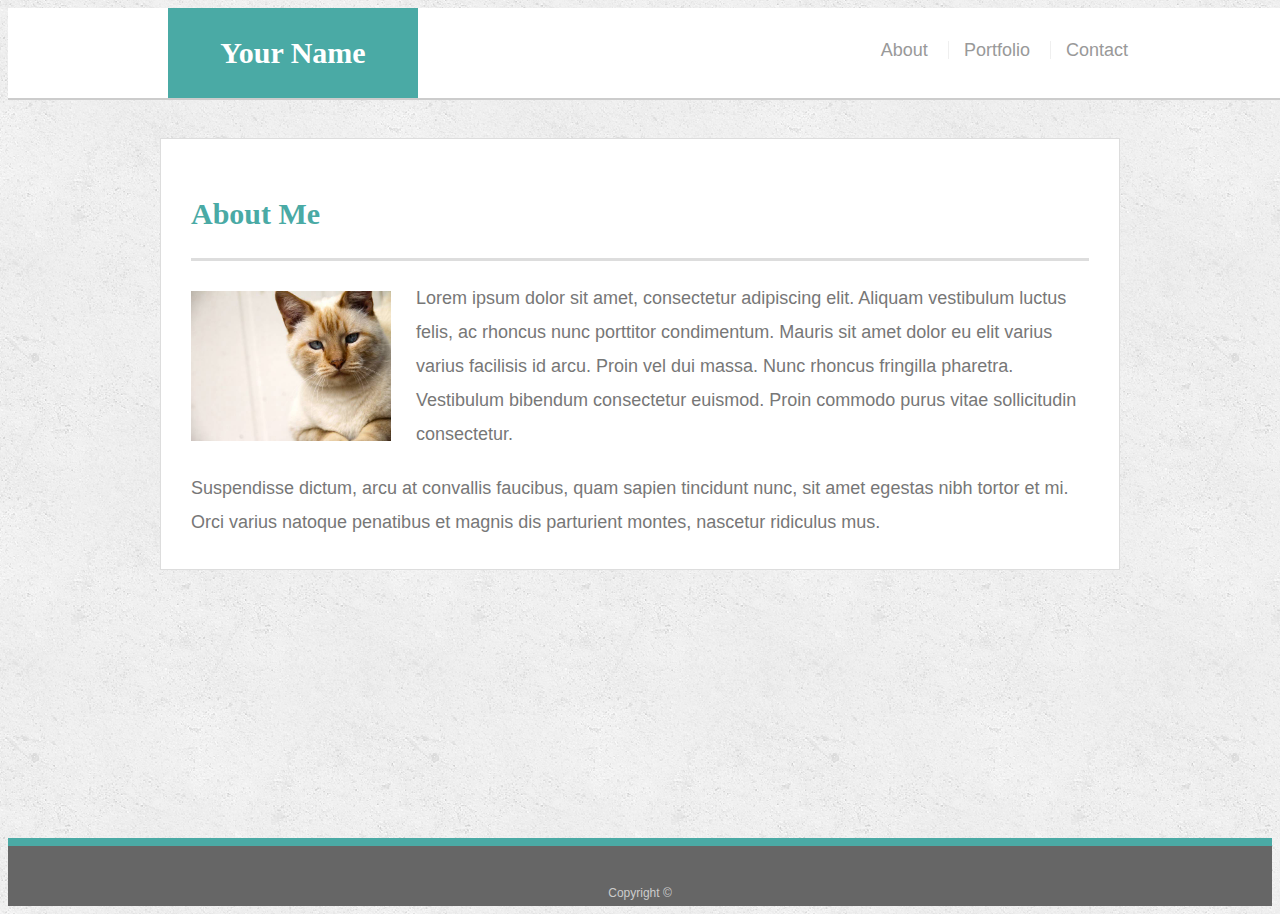
==== index.html @ 3b21760c "first commit" ====
<!doctype html>
<html lang="en-us">

<head>
  <meta charset="UTF-8">
  <title>About | Your Name</title>
  <link rel="stylesheet" type="text/css" href="assets/css/style.css">
</head>

<body>

  <header id="masthead">
    <div class="container">
      <a href="index.html" id="logo">Your Name</a>
      <nav>
        <a id="na" href="index.html">About</a>
        <a id="na" href="portfolio.html">Portfolio</a>
        <a id="na" href="contact.html">Contact</a>
      </nav>
    </div>
  </header>

  <div id="main-container" class="container">
    <section  id="index" class="main-section">
      <h1>About Me</h1>

      <img src="assets/images/cat.jpg" class="auth-image" alt="Your Name">

      <p>Lorem ipsum dolor sit amet, consectetur adipiscing elit. Aliquam vestibulum luctus felis, ac rhoncus nunc porttitor condimentum. Mauris sit amet dolor eu elit varius varius facilisis id arcu. Proin vel dui massa. Nunc rhoncus fringilla pharetra. Vestibulum bibendum consectetur euismod. Proin commodo purus vitae sollicitudin consectetur.</p>

      

      <p>Suspendisse dictum, arcu at convallis faucibus, quam sapien tincidunt nunc, sit amet egestas nibh tortor et mi. Orci varius natoque penatibus et magnis dis parturient montes, nascetur ridiculus mus.</p>

    </section>

  </div>

  <footer>
    <div class="container">
      Copyright &copy; 
    </div>
  </footer>
</body>

</html>
---- assets/css/style.css ----
body {
  font-family: Arial, "Helvetica Neue", Helvetica, sans-serif;
  font-size: 18px;
  line-height: 34px;
  color: #777;
  background: url("../images/concrete_seamless.png");
}

* {
  box-sizing: border-box;
}

/* general */



h1,
h2,
h3,
p {
  margin-bottom: 20px;
}

p:last-child {
  margin-bottom: 0;
}

h1,
h2,
h3 {
  font-family: Georgia, Times, "Times New Roman", serif;
  font-weight: 700;
  color: #4aaaa5;
}

h1 {
  padding-bottom: 20px;
  font-size: 30px;
  line-height: 49px;
  border-bottom: 3px solid #ddd;
}

h2,
h3 {
  font-size: 22px;
}

/* header */

#masthead {
  position: fixed;
  z-index: 99;
  width: 100%;
  margin: 0 0 30px;
  overflow: auto;
  color: #fff;
  background: #fff;
  border-bottom: 2px solid #ccc;
}

#logo {
  float: left;
  width: 250px;
  height: 90px;
  font-family: Georgia, Times, "Times New Roman", serif;
  font-size: 30px;
  font-weight: 700;
  line-height: 90px;
  color: #fff;
  text-align: center;
  text-decoration: none;
  background: #4aaaa5;
}

nav {
  float: right;
  margin-top: 25px;
}

nav a {
  display: inline-block;
  padding-left: 15px;
  margin-left: 15px;
  line-height: 18px;
  color: #999;
  text-decoration: none;
  border-left: 1px solid #efefef;
}

nav a:first-child {
  border-left: 0 none;
}

/* footer */

footer {
  padding: 30px 0;
  clear: both;
  font-size: 12px;
  color: #fff;
  color: #ccc;
  text-align: center;
  background: #666;
  border-top: 8px solid #4aaaa5;
  height: 50px;
}

h3, h2 {
  padding-bottom: 20px;
  margin-bottom: 15px;
  line-height: 22px;
  border-bottom: 2px solid #eee;
}

/* main */

.container {
  width: 100%;
  max-width: 960px;
  margin: 0 auto;
  clear: both;
}

#main-container {
  padding-top: 130px;
  min-height: calc(100vh - 70px);
}

.main-section {
  float: left;
  width: 100%;
  max-width: 960px;
  padding: 30px;
  margin: 0 0 40px;
  background: #fff;
  border: 1px solid #ddd;
}

/* portfolio page */

.work {
  position: relative;
  float: left;
  width: 274px;
  margin: 20px 0 25px;
  overflow: auto;
}

.work:nth-child(even) {
  margin-right: 40px;
}

.work img {
  width: 100%;
  border: 0 none;
  opacity: 0.8;
}

.work h3 {
  position: absolute;
  bottom: 20px;
  width: 100%;
  padding: 15px;
  margin-bottom: 0;
  font-weight: 300;
  line-height: 30px;
  color: #fff;
  text-align: center;
  background: #4aaaa5;
  border-bottom: 0;
}

.auth-image {
  float: left;
  width: 200px;
  height: auto;
  margin-top: 10px;
  margin-right: 25px;
}

/* contact page */

#contact-form ul {
  margin-bottom: 20px;
}

#contact-form li {
  margin-bottom: 10px;
}

label,
input[type=text],
input[type=email],
textarea {
  display: block;
  width: 100%;
}

input[type=text],
input[type=email],
textarea {
  height: 35px;
  padding: 0 10px;
  font-size: 14px;
  border: 1px solid #ddd;
}

textarea {
  height: 200px;
}

input[type=submit] {
  padding: 10px 30px;
  font-size: 18px;
  color: #fff;
  cursor: pointer;
  background: #4aaaa5;
  border: 0 none;
}







@media only screen and (max-width: 980px){
  
  #main-container{
    width:100%;
    /* height:100%; */
    max-width:980px;
    padding:0;
    float:left;
    left:50px;
    margin-top:120px;
    position:relative;
    
  }
  .main-section{
    font-size:16px;
    line-height:16px;
    padding-top:0px;
    
  
  }
  
  #index{
    padding-bottom: 40px;
  }


  #na{
    position: relative;
    right:30px;
  }
  .main-section {
    float: left;
    width: 600px;
    max-width: 960px;
    padding: 10px;
    margin: 0 0 40px;
    background: #fff;
    border: 1px solid #ddd;
    /* min-height: calc(100vh - 70px); */
  }
  #port{
    margin-right:0;
    /* display:inline; */
    /* height: 40%; */
    width:500px;
    
  }

  .work {
    position: relative;
    float: left;
    width:45%;
    margin: 20px 0 25px;
    overflow:auto;
    /* padding-left:10px; */
  }
  .work h3 {
    position: absolute;
    bottom: 20px;
    width: 100%;
    padding: 5px;
    margin-bottom: 0;
    font-weight: 300;
    line-height: 30px;
    color: #fff;
    text-align: center;
    background: #4aaaa5;
    border-bottom: 0;
    font-size:16px;
  }
  
  /* .work{
    float:right;
    margin-right:33px;
  } */
  #word{
  width:100%;
  height:100%;

  }
  
  #rpg{
    width:100%;
    /* position: relative; */
    /* float:right; */
    /* top:200px;
    left:200px; */
  }
  #trivia{
    width:100%;
  }
  #widget{
    width:100%;
  }
#rock{
  width:100%;
}
  h3, h2 {
    padding-bottom: 10px;
    margin-bottom: 10px;
    line-height: 16px;
    border-bottom: 2px solid #eee;
  }
  

}






@media only screen and (max-width: 768px){
 
  #main-container{
    width:100%;
    height:100%;
    max-width:768px;
    padding:0;
    float:left;
    left:0px;
    margin-top:120px;
    position:relative;
    
  }


  #na{
    position: relative;
    right:30px;
  }
  .main-section {
    font-size:16px;
    line-height:16px;
    padding-top:0px;
    float: left;
    width: 700px;
    max-width: 768px;
    /* padding: 30px; */
    left:0px;
    margin: 0 0 40px;
    background: #fff;
    border: 1px solid #ddd;
    
  }
  #index{
    left:15px;
    position: relative;
  }
  #port{
   
    width:100%;
    position: relative;
    left:0px;
    
  }

  .work {
    position: relative;
    float: left;
    width:45%;
    margin: 25px 0 25px;
    overflow:auto;
    /* left:25%; */
    /* padding-left:10px; */
  }
  .work h3 {
    position: absolute;
    bottom: 20px;
    width: 100%;
    padding: 5px;
    margin-bottom: 0;
    font-weight: 300;
    line-height: 30px;
    color: #fff;
    text-align: center;
    background: #4aaaa5;
    border-bottom: 0;
    font-size:16px;
  }
  
  
  #word{
  width:100%;
  height:100%;

  }
  
  #rpg{
    width:100%;
    
  }
  #trivia{
    width:100%;
  }
  #widget{
    width:100%;
  }
#rock{
  width:100%;
}
  h3, h2 {
    padding-bottom: 10px;
    margin-bottom: 10px;
    line-height: 16px;
    border-bottom: 2px solid #eee;
  }
  



}









@media only screen and (max-width: 640px){

  .container {
    width: 100%;
    max-width: 640px;
    margin: 0 auto;
    clear: both;
  }
  
  #main-container {
    padding-top: 10px;
    /* min-height: calc(100vh - 70px); */
  }
  
  .main-section {
    float: left;
    width: 100%;
    max-width: 640px;
    padding: 40px;
    padding-top:5px;
    margin: 0 0 10px;
    background: #fff;
    border: 1px solid #ddd;
  }

  #index{
    
    line-height: 25px;
  }
  
  /* portfolio page */
  
  .work {
    position: relative;
    float: left;
    width: 274px;
    margin: 20px 0 25px;
    overflow: auto;
  }
  
  .work:nth-child(even) {
    margin-right: 40px;
  }
  
  .work img {
    width: 100%;
    border: 0 none;
    opacity: 0.8;
  }
  
  .work h3 {
    position: absolute;
    bottom: 20px;
    width: 100%;
    padding: 15px;
    margin-bottom: 0;
    font-weight: 300;
    line-height: 30px;
    color: #fff;
    text-align: center;
    background: #4aaaa5;
    border-bottom: 0;
  }
  #port{

  }
  .auth-image {
    float: left;
    width: 90%;
    height: 300px;
    margin-top: 10px;
    margin-right: 25px;
  }


  #masthead {
    position: fixed;
    z-index: 99;
    width: 100%;
    margin: 0 0 30px;
    overflow: auto;
    color: #fff;
    background: #fff;
    border-bottom: 2px solid #ccc;
  }
  
  #logo {
    float: left;
    width: 100%;
    height: 60px;
    font-family: Georgia, Times, "Times New Roman", serif;
    font-size: 30px;
    font-weight: 700;
    line-height: 60px;
    color: #fff;
    text-align: center;
    text-decoration: none;
    background: #4aaaa5;
    
   
  }
  
  nav {
    float: right;
    margin-top: 5px;
  }
  #na{
    right:70%;
  }
  nav a {
    display: inline-block;
    padding-left: 15px;
    margin-left: 15px;
    line-height: 18px;
    color: #999;
    text-decoration: none;
    border-left: 1px solid #efefef;

  }
  
  nav a:first-child {
    border-left: 0 none;
  }
  


}
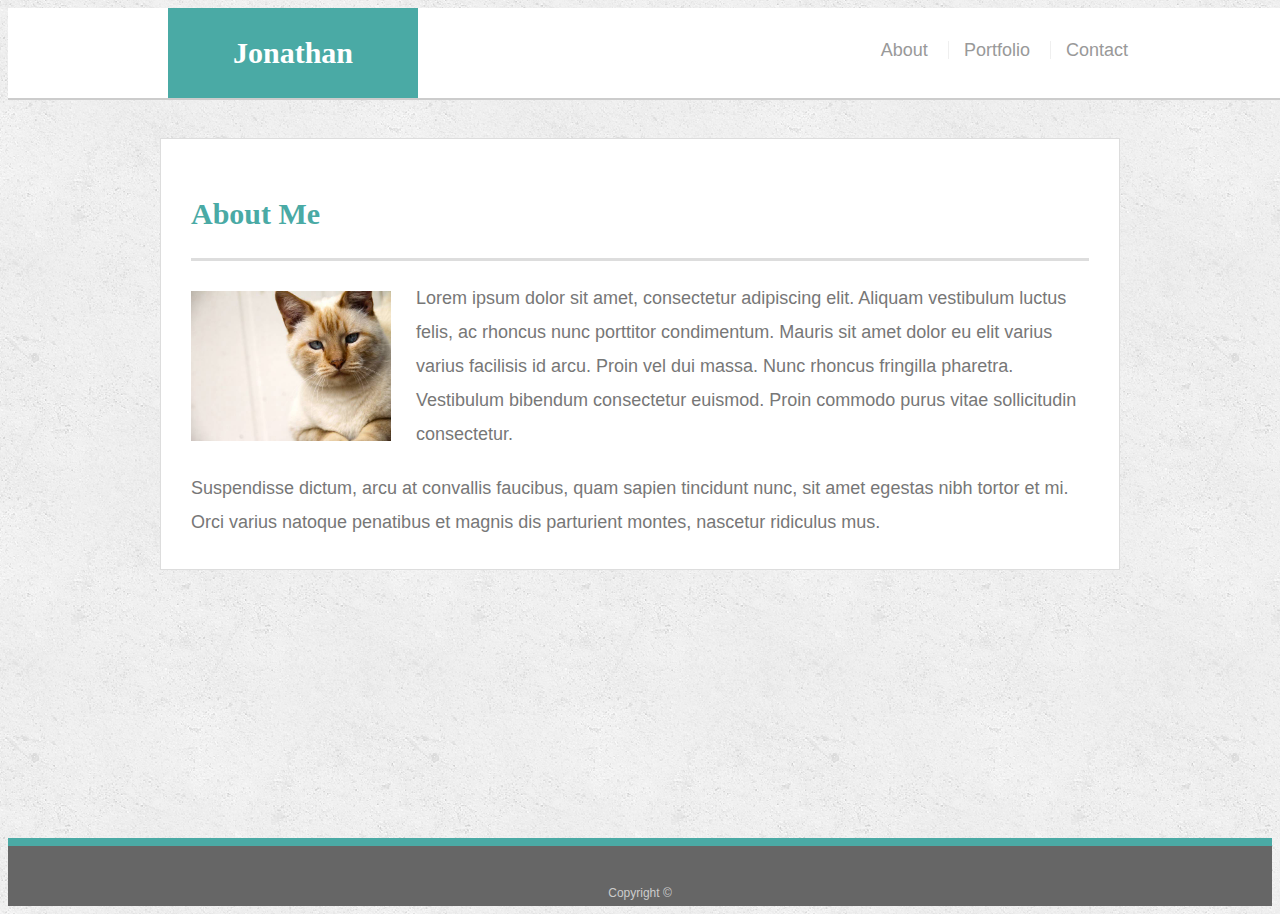
==== commit 9df472b3: "second commit" ====
--- a/index.html
+++ b/index.html
@@ -3,7 +3,7 @@
 
 <head>
   <meta charset="UTF-8">
-  <title>About | Your Name</title>
+  <title>Jonathan Hernandez</title>
   <link rel="stylesheet" type="text/css" href="assets/css/style.css">
 </head>
 
@@ -11,7 +11,7 @@
 
   <header id="masthead">
     <div class="container">
-      <a href="index.html" id="logo">Your Name</a>
+      <a href="index.html" id="logo">Jonathan Hernandez</a>
       <nav>
         <a id="na" href="index.html">About</a>
         <a id="na" href="portfolio.html">Portfolio</a>
